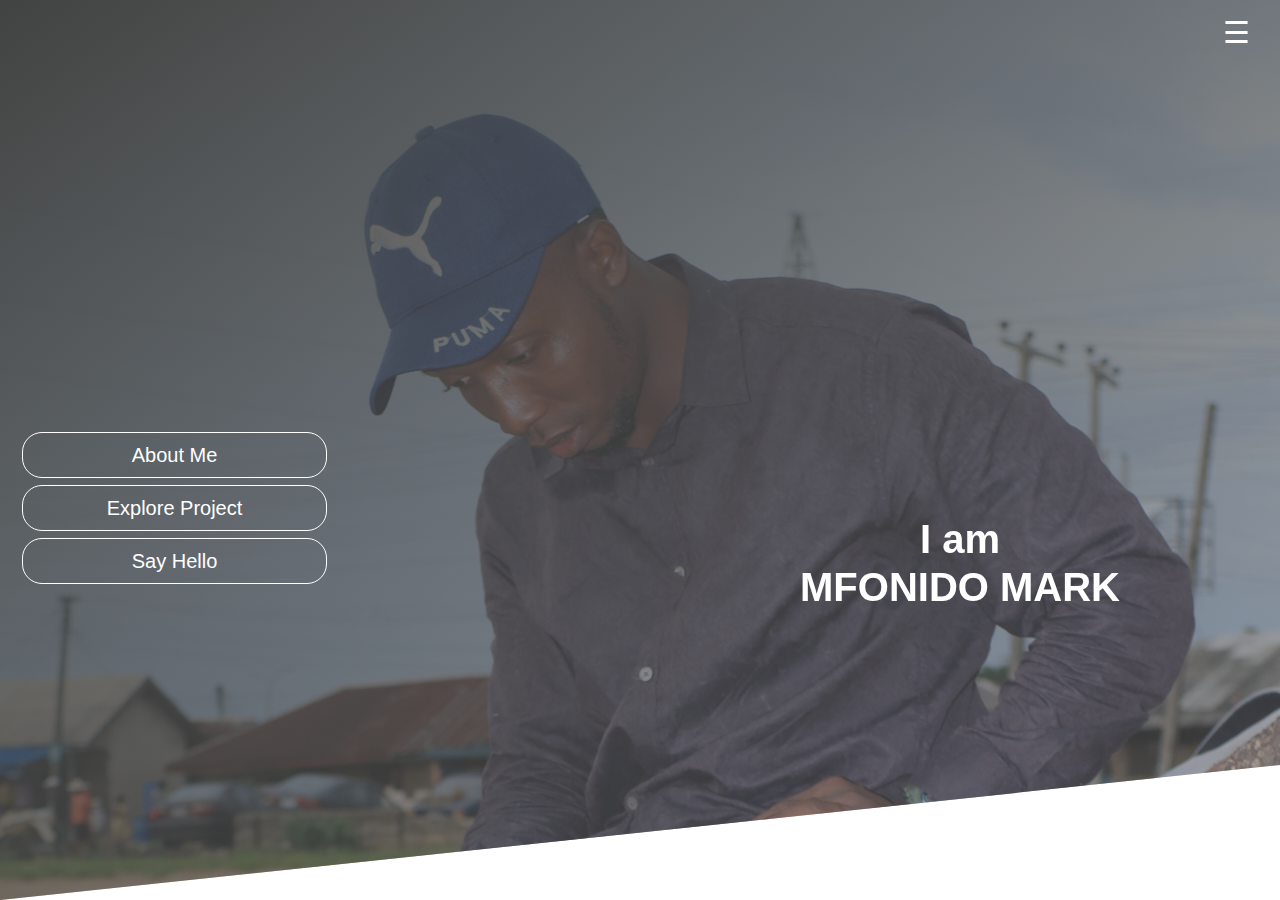
==== index.html @ 9a25f0bb "first commit" ====
<!DOCTYPE html>
<html lang="en">

<head>
    <meta charset="UTF-8">
    <meta name="viewport" content="width=device-width, initial-scale=1.0">
    <meta http-equiv="X-UA-Compatible" content="ie=edge">
    <title>Home | Mfonido Mark</title>
    <link rel="stylesheet" href="style.css">
    <link rel="stylesheet" href="https://stackpath.bootstrapcdn.com/bootstrap/4.4.1/css/bootstrap.min.css"
        integrity="sha384-Vkoo8x4CGsO3+Hhxv8T/Q5PaXtkKtu6ug5TOeNV6gBiFeWPGFN9MuhOf23Q9Ifjh" crossorigin="anonymous">
    <link href="https://unpkg.com/aos@2.3.1/dist/aos.css" rel="stylesheet">

    <style>
        body {
            font-family: 'Lato', sans-serif;
        }
    </style>
</head>

<body>
    <header id="header">
        <div class="container-fluid welcome-sect">
            <div class="row welcome-text-box">
                <div class="col-md-12">
                    <!-- <a href="#" class="nav_logo float-left"><img src="img/ntasa.png" alt="logo" width="200px;"></a> -->
                    <span class="open-nav" style="font-size:30px;cursor:pointer;color: white;"
                        onclick="openNav()">&#9776;</span>

                    <!-- Overlay Navigation -->
                    <div id="myNav" class="overlay">
                        <a href="javascript:void(0)" class="closebtn" onclick="closeNav()">&times;</a>
                        <div class="overlay-content">
                            <a href="team.html">About</a>
                            <a href="#">Project</a>
                            <!-- <a href="nominees.html">Vote</a> -->
                            <a href="hello.html">Contact</a>
                        </div>
                    </div>
                </div>
            </div>

            <!-- Welcome-text-contents -->
            <div class="row  welcome-contents">
                <div class="col-md-6">
                    <a href="about.html" class="welcome-btn ">About Me</a>
                    <a href="#" class="welcome-btn ">Explore Project</a>
                    <a href="#" class="welcome-btn ">Say Hello</a>
                </div>

                <div class="col-md-6 welcome-carousel">
                    <!-- Carousel part -->
                    <div id="carouselExampleFade" class="carousel slide carousel-fade" data-ride="carousel">
                        <div class="carousel-inner">
                            <div class="carousel-item active">
                                <!-- <img src="..." class="d-block w-100" alt="..."> -->
                                <h1 class="carousel-text">I am <br> MFONIDO MARK</h1>
                            </div>
                            <div class="carousel-item">
                                <!-- <img src="..." class="d-block w-100" alt="..."> -->
                                <h1 class="carousel-text">FRONT-END DEVELOPER</h1>
                            </div>
                            <div class="carousel-item">
                                <!-- <img src="..." class="d-block w-100" alt="..."> -->
                                <h1 class="carousel-text">GRAPHICS DESIGNER</h1>
                            </div>
                        </div>
                    </div>
                </div>
            </div>
        </div>


    </header>

    <script src="https://code.jquery.com/jquery-3.4.1.min.js"
        integrity="sha256-CSXorXvZcTkaix6Yvo6HppcZGetbYMGWSFlBw8HfCJo=" crossorigin="anonymous"></script>
    <script src="https://code.jquery.com/jquery-3.4.1.slim.min.js"
        integrity="sha384-J6qa4849blE2+poT4WnyKhv5vZF5SrPo0iEjwBvKU7imGFAV0wwj1yYfoRSJoZ+n"
        crossorigin="anonymous"></script>
    <script src="https://cdn.jsdelivr.net/npm/popper.js@1.16.0/dist/umd/popper.min.js"
        integrity="sha384-Q6E9RHvbIyZFJoft+2mJbHaEWldlvI9IOYy5n3zV9zzTtmI3UksdQRVvoxMfooAo"
        crossorigin="anonymous"></script>
    <script src="https://stackpath.bootstrapcdn.com/bootstrap/4.4.1/js/bootstrap.min.js"
        integrity="sha384-wfSDF2E50Y2D1uUdj0O3uMBJnjuUD4Ih7YwaYd1iqfktj0Uod8GCExl3Og8ifwB6"
        crossorigin="anonymous"></script>
    <script src="main.js"></script>

</body>

</html>
---- style.css ----
/* Global stylings */
html{
    box-sizing: border-box;
    font-size: 62.5%
}
*,
*::after,
*::before{
    margin: 0;
    padding: 0;
    box-sizing: inherit;
}
a,a::after,
a::before, a:link{
    text-decoration: none;
    color: white;
}

a:hover{
    text-decoration: none;
    color: white;
}
.anchor{
    /* font-size: 10px !important; */
}

body{
    font-family: sans-serif;
    font-weight: 400;
    font-size: 18px;
    line-height: 1.7;
    color: #777;
    overflow-x: hidden;
    position: relative;
}
.navbar, .nav-link{
    color: #fff;
    font-weight: 400;
    font-size: 18px;
}
.navbar{
    transition: background-color 1s;
}
.nav-logo{
    float: left;
    padding: 10px 15px;
}
.open-nav{
    float: right !important;
    padding: 10px 15px;;
}

/* Overlay Navigation styling here */
.overlay {
    height: 100%;
    width: 0;
    position: fixed;
    z-index: 1;
    top: 0;
    left: 0;
    background-color: rgb(0,0,0);
    background-color: rgba(0,0,0, 0.9);
    overflow-x: hidden;
    transition: 0.5s;
  }
  
  .overlay-content {
    position: relative;
    top: 25%;
    width: 100%;
    text-align: center;
    margin-top: 30px;
  }
  
  .overlay a {
    padding: 8px;
    text-decoration: none;
    font-size: 36px;
    color: #818181;
    display: block;
    transition: 0.3s;
  }
  
  .overlay a:hover, .overlay a:focus {
    color: #f1f1f1;
  }
  
  .overlay .closebtn {
    position: absolute;
    top: 20px;
    right: 45px;
    font-size: 60px;
  }
  
  @media screen and (max-height: 450px) {
    .overlay a {font-size: 20px}
    .overlay .closebtn {
    font-size: 40px;
    top: 15px;
    right: 35px;
    }
  }

.dark {
    color: white !important;
    background-color: rgba(159, 243, 156, 0.568) !important;
    transition: background-color 1s;
    /*padding-top: 20px;*/
}

/* Index stylings */
.welcome-sect{
    background-image:linear-gradient(
        to right bottom,
         hsl(120, 1%, 26%),
          rgba(96, 97, 97, 0.432) ), 
    url(img/home.JPG);
    background-size: cover;
    background-repeat: no-repeat;
    background-position: top;
    height: 100vh;
    clip-path: polygon(0 0, 100% 0, 100% 85vh, 0 100%)
}

.welcome-contents{
    padding-top: 40vh;
}
.welcome-btn{
    display: block;
    text-align: center;
    /* background-color: #fff; */
    border: 1px solid white;
    border-radius: 20px 20px;
    width: 50%;
    padding: 7px;
    margin: 7px;
    font-size: 20px;
    text-decoration: none !important;
    color: white;
}
.welcome-btn:hover{
    background-color: white;
    color: #777;
}

.welcome-carousel{
    padding-top: 10vh;
}
.carousel-text{
    text-align: center;
    display: block;
    color: white;
    font-weight: 700;
    font-size: 40px;
}


/* this is the styling for the about page */
.about-welcome-sect{
    background-image:linear-gradient(
        to right bottom,
         hsl(120, 1%, 26%),
          rgba(96, 97, 97, 0.432) ), 
    url(img/home.JPG);
    background-size: cover;
    background-repeat: no-repeat;
    background-position: top;
    height: 100vh;
    clip-path: polygon(0 0, 100% 0, 100% 85vh, 0 100%)
}
.about-welcome-sect > h1{
    color: white;
    font-size: 10vh;
    padding-top: 30vh;
    padding-bottom: 30vh;
}
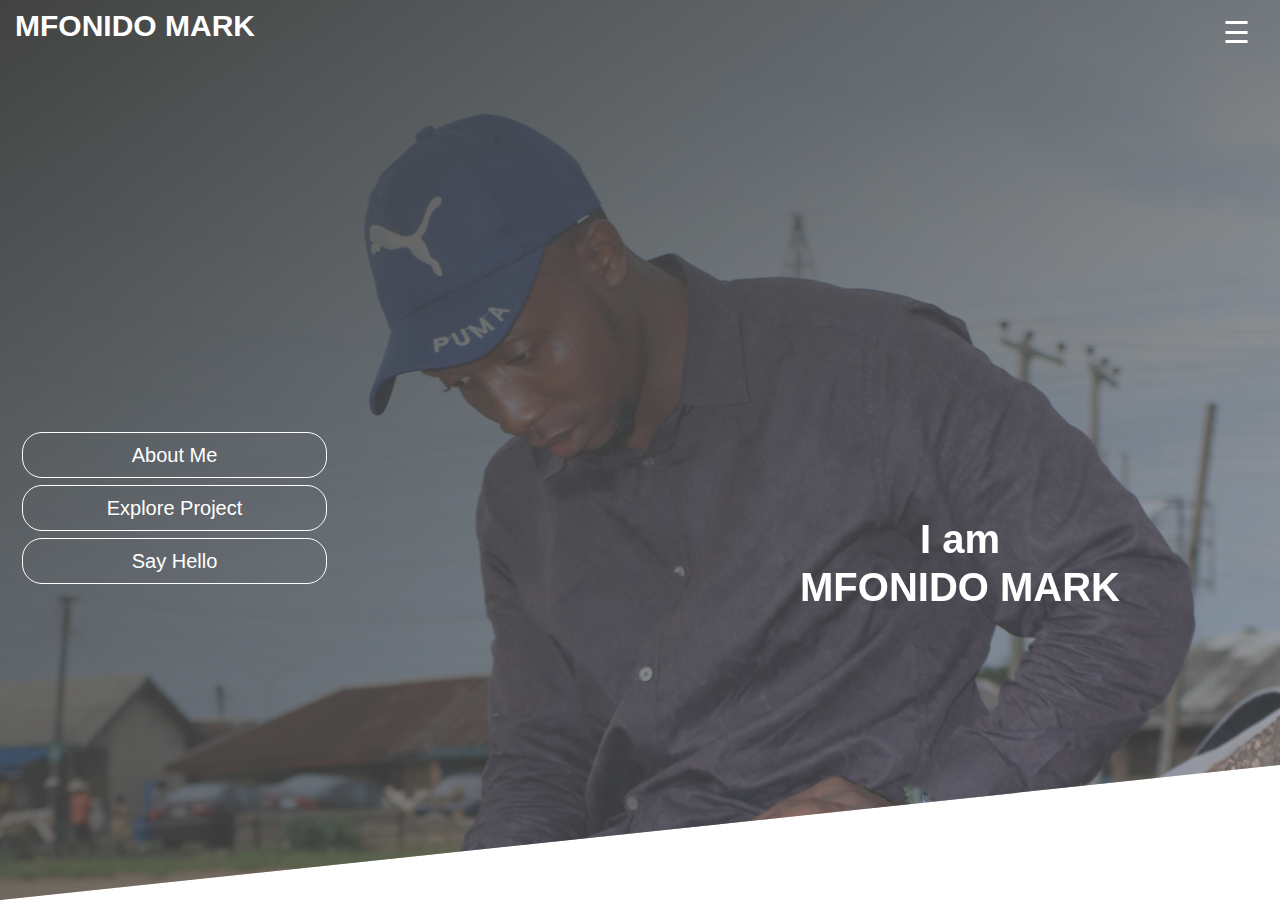
==== commit 151cc866: "skills and links" ====
--- a/index.html
+++ b/index.html
@@ -23,7 +23,7 @@
         <div class="container-fluid welcome-sect">
             <div class="row welcome-text-box">
                 <div class="col-md-12">
-                    <!-- <a href="#" class="nav_logo float-left"><img src="img/ntasa.png" alt="logo" width="200px;"></a> -->
+                    <a href="index.html" class="navbar-brand Mark float-left">MFONIDO MARK</a>
                     <span class="open-nav" style="font-size:30px;cursor:pointer;color: white;"
                         onclick="openNav()">&#9776;</span>
 
@@ -31,7 +31,7 @@
                     <div id="myNav" class="overlay">
                         <a href="javascript:void(0)" class="closebtn" onclick="closeNav()">&times;</a>
                         <div class="overlay-content">
-                            <a href="team.html">About</a>
+                            <a href="about.html">About</a>
                             <a href="#">Project</a>
                             <!-- <a href="nominees.html">Vote</a> -->
                             <a href="hello.html">Contact</a>
--- a/style.css
+++ b/style.css
@@ -20,8 +20,11 @@
     text-decoration: none;
     color: white;
 }
-.anchor{
-    /* font-size: 10px !important; */
+.Mark {
+    text-decoration: none !important;
+    color: white !important;
+    font-size: 30px !important;
+    font-weight: bolder !important;
 }
 
 body{
@@ -170,8 +173,50 @@
 }
 .about-welcome-sect > h1{
     color: white;
-    font-size: 10vh;
-    padding-top: 30vh;
+    font-size: 19vh;
+    padding-top: 20vh;
     padding-bottom: 30vh;
-}
-
+    text-align: center;
+    font-family: 'Pacifico', cursive !important;
+}
+/* .buttons{
+    position: absolute;
+    margin-top: -30vh;
+} */
+.card{
+    border: none !important;
+}
+.card-title{
+    font-size: 40px !important;
+    text-decoration: underline;
+    text-decoration-color: red;
+    font-family: -apple-system, BlinkMacSystemFont, 'Segoe UI', Roboto, Oxygen, Ubuntu, Cantarell, 'Open Sans', 'Helvetica Neue', sans-serif;
+    font-weight: bolder;
+}
+#card-text {
+    font-size: 20px !important;
+    text-align: start !important;
+}
+.about-info > p {
+    font-size: 20px;
+    text-align: start !important;
+}
+.title-s {
+    font-weight: bolder;
+}
+.skill-mf > p{
+    font-size: 30px !important;
+}
+.skill-mf > span {
+    font-size: 20px;
+}
+.title-ss{
+    font-weight: bolder;
+    text-decoration-line: underline;
+    text-decoration-color: red;
+}
+.skill-mf > span {
+    font-weight: bolder !important;
+}
+    
+
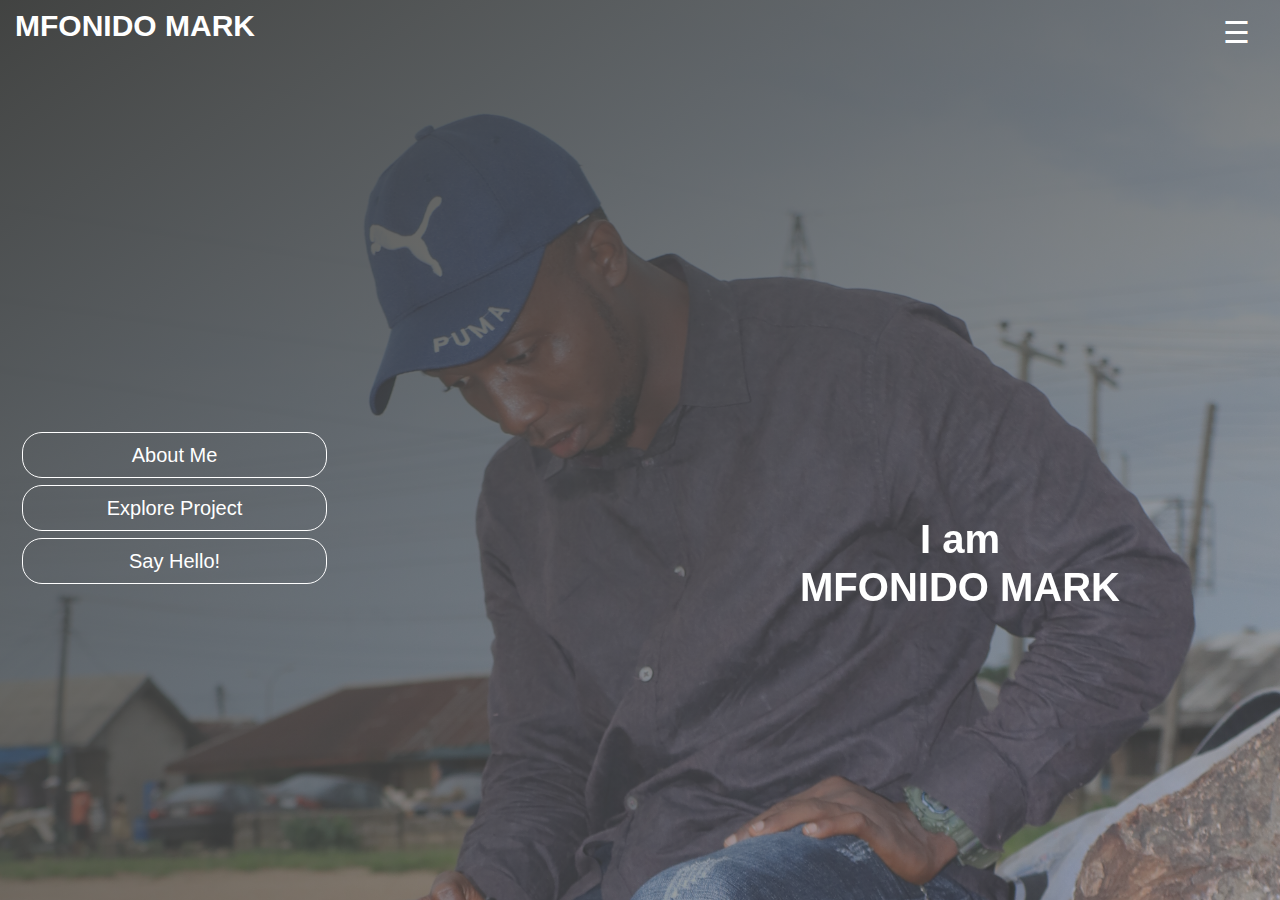
==== commit 79c773c2: "contact page" ====
--- a/index.html
+++ b/index.html
@@ -34,7 +34,7 @@
                             <a href="about.html">About</a>
                             <a href="#">Project</a>
                             <!-- <a href="nominees.html">Vote</a> -->
-                            <a href="hello.html">Contact</a>
+                            <a href="contact.html">Contact</a>
                         </div>
                     </div>
                 </div>
@@ -45,7 +45,7 @@
                 <div class="col-md-6">
                     <a href="about.html" class="welcome-btn ">About Me</a>
                     <a href="#" class="welcome-btn ">Explore Project</a>
-                    <a href="#" class="welcome-btn ">Say Hello</a>
+                    <a href="contact.html" class="welcome-btn ">Say Hello!</a>
                 </div>
 
                 <div class="col-md-6 welcome-carousel">
--- a/style.css
+++ b/style.css
@@ -25,6 +25,9 @@
     color: white !important;
     font-size: 30px !important;
     font-weight: bolder !important;
+}
+.Mark:hover {
+    /* color: rgb(155, 5, 5) !important; */
 }
 
 body{
@@ -122,7 +125,7 @@
     background-repeat: no-repeat;
     background-position: top;
     height: 100vh;
-    clip-path: polygon(0 0, 100% 0, 100% 85vh, 0 100%)
+    /* clip-path: polygon(0 0, 100% 0, 100% 85vh, 0 100%) */
 }
 
 .welcome-contents{
@@ -179,6 +182,14 @@
     text-align: center;
     font-family: 'Pacifico', cursive !important;
 }
+.container > h5{
+    color: white;
+    font-size: 9vh;
+    padding-top: 10vh;
+    padding-bottom: 5vh;
+    text-align: center;
+    font-family: 'Pacifico', cursive !important;
+}
 /* .buttons{
     position: absolute;
     margin-top: -30vh;
@@ -218,5 +229,3 @@
 .skill-mf > span {
     font-weight: bolder !important;
 }
-    
-
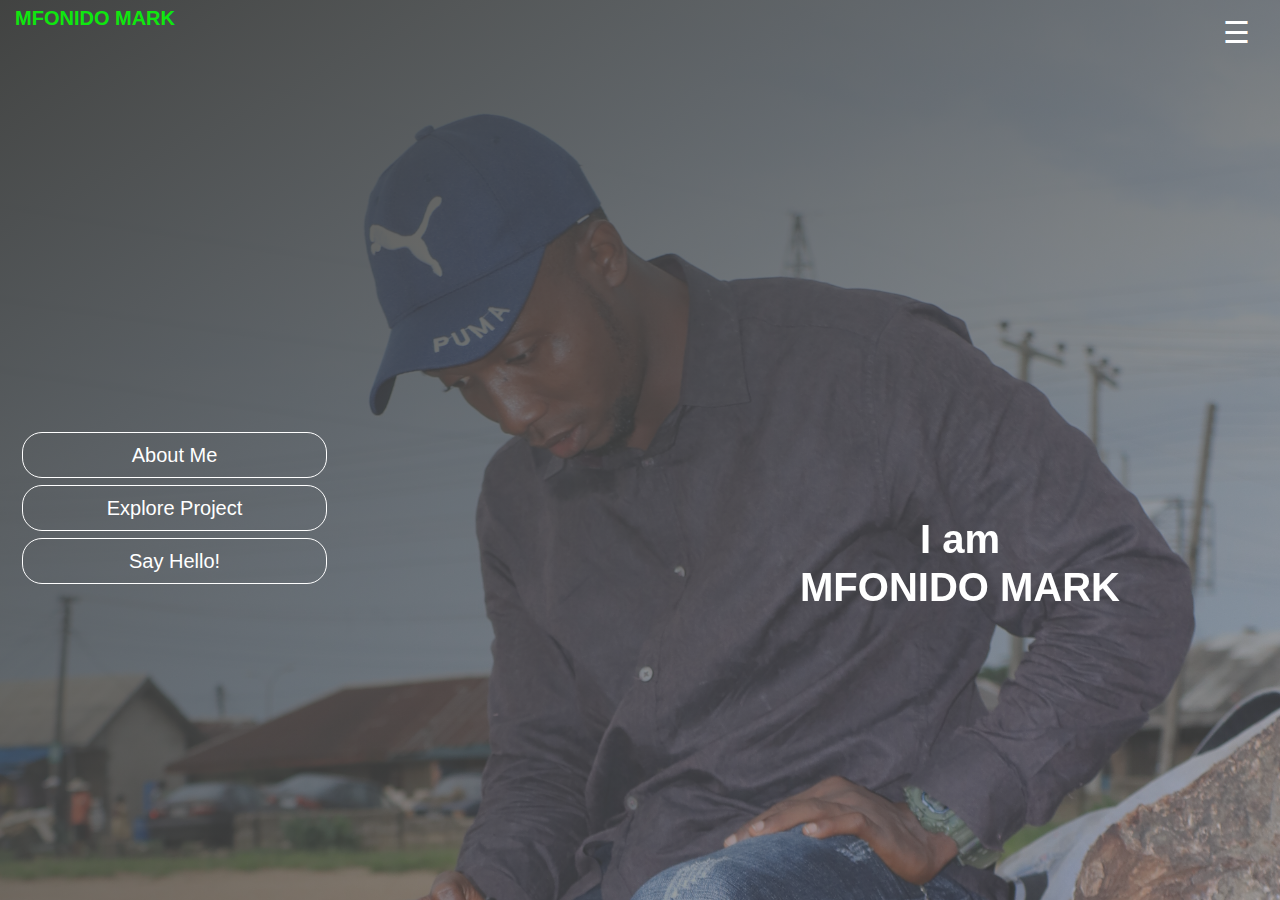
==== commit d1c0b3d6: "implementation of the project page,navigation links" ====
--- a/index.html
+++ b/index.html
@@ -10,7 +10,8 @@
     <link rel="stylesheet" href="https://stackpath.bootstrapcdn.com/bootstrap/4.4.1/css/bootstrap.min.css"
         integrity="sha384-Vkoo8x4CGsO3+Hhxv8T/Q5PaXtkKtu6ug5TOeNV6gBiFeWPGFN9MuhOf23Q9Ifjh" crossorigin="anonymous">
     <link href="https://unpkg.com/aos@2.3.1/dist/aos.css" rel="stylesheet">
-
+    <link href="https://stackpath.bootstrapcdn.com/font-awesome/4.7.0/css/font-awesome.min.css" rel="stylesheet"
+    integrity="sha384-wvfXpqpZZVQGK6TAh5PVlGOfQNHSoD2xbE+QkPxCAFlNEevoEH3Sl0sibVcOQVnN" crossorigin="anonymous">
     <style>
         body {
             font-family: 'Lato', sans-serif;
@@ -23,7 +24,7 @@
         <div class="container-fluid welcome-sect">
             <div class="row welcome-text-box">
                 <div class="col-md-12">
-                    <a href="index.html" class="navbar-brand Mark float-left">MFONIDO MARK</a>
+                    <a href="index.html" class="navbar-brand Mark float-left active-now">MFONIDO MARK</a>
                     <span class="open-nav" style="font-size:30px;cursor:pointer;color: white;"
                         onclick="openNav()">&#9776;</span>
 
@@ -32,7 +33,7 @@
                         <a href="javascript:void(0)" class="closebtn" onclick="closeNav()">&times;</a>
                         <div class="overlay-content">
                             <a href="about.html">About</a>
-                            <a href="#">Project</a>
+                            <a href="project.html">Project</a>
                             <!-- <a href="nominees.html">Vote</a> -->
                             <a href="contact.html">Contact</a>
                         </div>
@@ -44,7 +45,7 @@
             <div class="row  welcome-contents">
                 <div class="col-md-6">
                     <a href="about.html" class="welcome-btn ">About Me</a>
-                    <a href="#" class="welcome-btn ">Explore Project</a>
+                    <a href="project.html" class="welcome-btn ">Explore Project</a>
                     <a href="contact.html" class="welcome-btn ">Say Hello!</a>
                 </div>
 
@@ -86,6 +87,6 @@
         crossorigin="anonymous"></script>
     <script src="main.js"></script>
 
+
 </body>
-
 </html>--- a/style.css
+++ b/style.css
@@ -25,9 +25,6 @@
     color: white !important;
     font-size: 30px !important;
     font-weight: bolder !important;
-}
-.Mark:hover {
-    /* color: rgb(155, 5, 5) !important; */
 }
 
 body{
@@ -229,3 +226,36 @@
 .skill-mf > span {
     font-weight: bolder !important;
 }
+.fa{
+    color: white !important;
+    font-size: 25px !important;
+}
+
+/* this is the styling for the project page */
+
+.nav-link{
+    color: white !important;
+}
+.navbar-brand{
+    font-size: 20px !important;
+    font-weight: bolder !important;
+}
+.icon{
+    color: white !important;
+    background-color: white !important;
+}
+.nav-link:hover{
+    transition: 1s ;
+    border-bottom: 3px solid red;
+}
+.active-now{
+    color: rgb(15, 231, 15) !important;
+}
+.card-project{
+    border-left: 20px solid green !important;
+}
+small{
+    font-size: 20px !important;
+    font-weight: lighter !important;
+    color: rgba(0, 0, 0, 0.397);
+}
